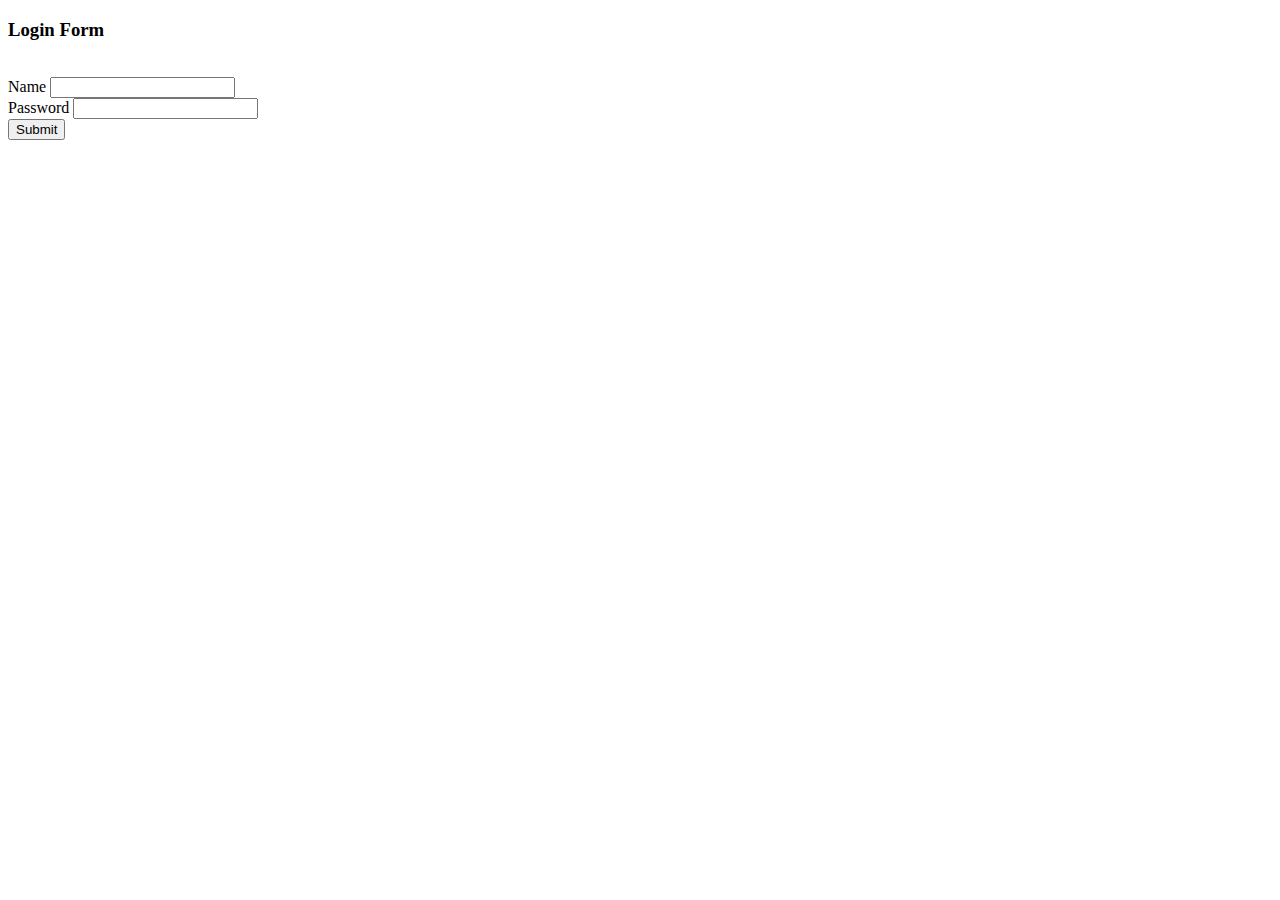
==== Website/log-in.html @ 1b54b52d "add log-in" ====
<!DOCTYPE html>
<html>

<head>
    <meta charset="UTF-8" />
    <link rel="stylesheet" href="assest/css/index.css" />
    <link rel="shortcut icon" href="assest/img/favicon.ico">
    <link href="https://cdn.jsdelivr.net/npm/bootstrap@5.0.0-beta3/dist/css/bootstrap.min.css" rel="stylesheet"
        integrity="sha384-eOJMYsd53ii+scO/bJGFsiCZc+5NDVN2yr8+0RDqr0Ql0h+rP48ckxlpbzKgwra6" crossorigin="anonymous" />
    <script src="https://cdn.jsdelivr.net/npm/bootstrap@5.0.0-beta3/dist/js/bootstrap.bundle.min.js"
        integrity="sha384-JEW9xMcG8R+pH31jmWH6WWP0WintQrMb4s7ZOdauHnUtxwoG2vI5DkLtS3qm9Ekf"
        crossorigin="anonymous"></script>
    <script src="https://cdn.jsdelivr.net/npm/@popperjs/core@2.9.1/dist/umd/popper.min.js"
        integrity="sha384-SR1sx49pcuLnqZUnnPwx6FCym0wLsk5JZuNx2bPPENzswTNFaQU1RDvt3wT4gWFG"
        crossorigin="anonymous"></script>
    <script src="https://cdn.jsdelivr.net/npm/bootstrap@5.0.0-beta3/dist/js/bootstrap.min.js"
        integrity="sha384-j0CNLUeiqtyaRmlzUHCPZ+Gy5fQu0dQ6eZ/xAww941Ai1SxSY+0EQqNXNE6DZiVc"
        crossorigin="anonymous"></script>
    <title>Log-in</title>
</head>

<body>

    <div class="container" id="login">
        <div class="card" style="background-color: rgba(255, 255, 255, 0.8)">
            <div class="card-body">
                <div class="card-title">
                    <h3>Login Form</h3>
                </div>
                <br>
                <form onclick="return false">
                    <div class="mb-3">
                        <label for="name" class="form-label">Name</label>
                        <input type="name" class="form-control" id="name">
                    </div>
                    <div class="mb-3">
                        <label for="pass" class="form-label">Password</label>
                        <input type="password" class="form-control" id="pass">
                    </div>
                    <button type="submit" class="btn btn-primary" onclick="submitAcc()">Submit</button>
                </form>
            </div>
        </div>
    </div>

    <script src="assest/js/script.js"></script>
    <script src="assest/js/particles.js"></script>
    <script src="assest/js/particles-config.js"></script>
</body>

</html>
---- Website/assest/css/index.css ----
body 
{
  background-image: url('../img/bg.png');
  background-repeat: no-repeat;
  background-attachment: fixed;
  background-size: cover;
}

#particles-js {
  position: absolute;
  padding: 0;
  margin: 0;
  width: 99.9%;
  height: 100%;
  background-size: cover;
  background-position: 50% 50%;
}
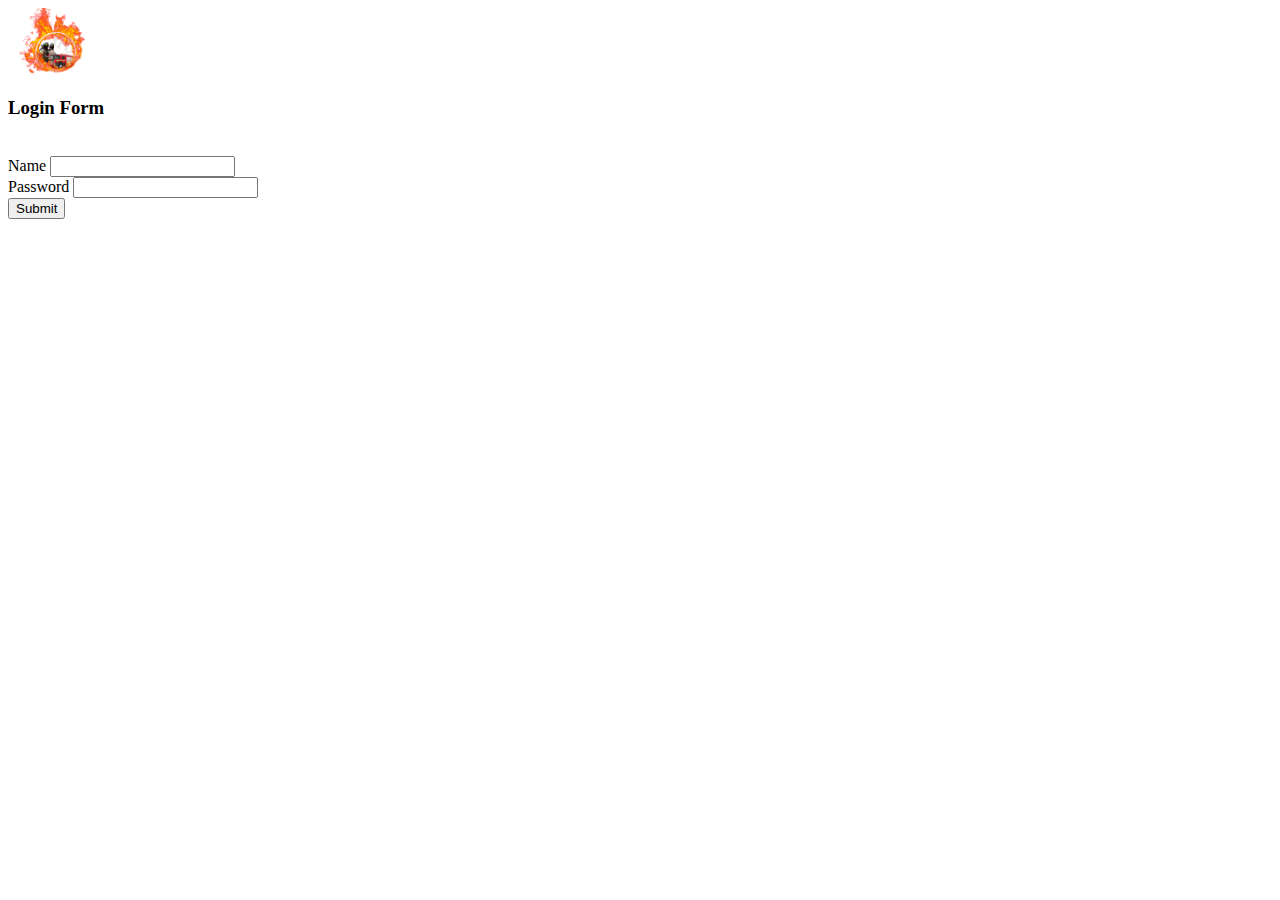
==== commit 1698436f: "final commit" ====
--- a/Website/log-in.html
+++ b/Website/log-in.html
@@ -21,7 +21,15 @@
 
 <body>
 
-    <div class="container" id="login">
+    <nav id="nav" class="navbar navbar-expand-lg navbar-dark transparent">
+        <div class="container-fluid">
+          <a class="navbar-brand" href="#">
+            <img src="assest/img/logo.png" width="100px" />
+          </a>
+        </div>
+      </nav>
+
+    <div class="container mt-5" id="login">
         <div class="card" style="background-color: rgba(255, 255, 255, 0.8)">
             <div class="card-body">
                 <div class="card-title">
--- a/Website/assest/css/index.css
+++ b/Website/assest/css/index.css
@@ -4,6 +4,12 @@
   background-repeat: no-repeat;
   background-attachment: fixed;
   background-size: cover;
+}
+
+p{
+  color: white;
+  font-size: x-large;
+  overflow: visible;
 }
 
 #particles-js {
